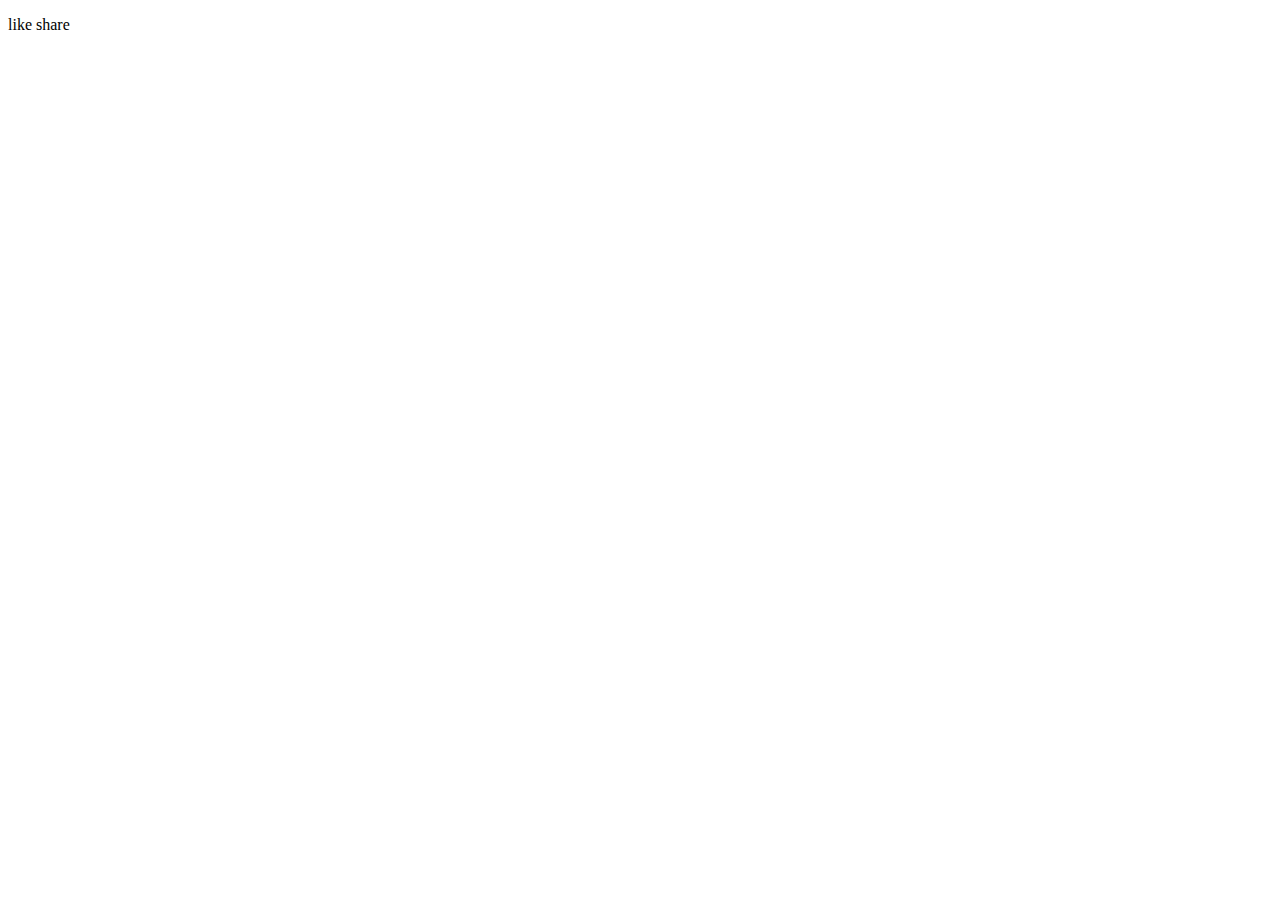
==== index.html @ bae889f7 "Add files via upload" ====
<!DOCTYPE html>
<html lang="en">
<head>
    <meta charset="UTF-8">
    <meta http-equiv="X-UA-Compatible" content="IE=edge">
    <meta name="viewport" content="width=, initial-scale=1.0">
    <title>lab14_1</title>
    <link rel="stylesheet" href="/lap_14/styles.css">
</head>
<body>
    <p> like share</p>
    <div id="fb-root"></div>
    <script async defer crossorigin="anonymous" src="https://connect.facebook.net/en_GB/sdk.js#xfbml=1&version=v13.0" nonce="JqgNDAMB"></script>
    <div class="fb-like" data-href="https://developers.facebook.com/docs/plugins/" data-width="" data-layout="standard" data-action="like" data-size="small" data-share="true"></div>

    <div id="fb-root"></div>
<script async defer crossorigin="anonymous" src="https://connect.facebook.net/en_GB/sdk.js#xfbml=1&version=v13.0" nonce="gBfU7vvc"></script>

<div class="fb-comments" data-href="https://developers.facebook.com/docs/plugins/comments#configurator" data-width="" data-numposts="5"></div>
    <div class="video-container">
        <iframe width="1032" height="383" src="https://www.youtube.com/embed/mYjenjstDGM" title="YouTube video player" frameborder="0" allow="accelerometer; autoplay; clipboard-write; encrypted-media; gyroscope; picture-in-picture" allowfullscreen></iframe>
    </div>
    <script src="https://uhchat.net/code.php?f=65fc56"></script>
    <iframe src="https://www.google.com/maps/embed?pb=!1m18!1m12!1m3!1d251628.52466033332!2d105.59533791000769!3d9.791794913703256!2m3!1f0!2f0!3f0!3m2!1i1024!2i768!4f13.1!3m3!1m2!1s0x31a0e9115e94c691%3A0x93373c785105e233!2zQ-G7rWEgSMOgbmcgVOG6oXAgSMOzYSBOZ3V54buFbiBOaGk!5e0!3m2!1svi!2s!4v1645676358930!5m2!1svi!2s" width="600" height="450" style="border:0;" allowfullscreen="" loading="lazy"></iframe>
</body>
</html>
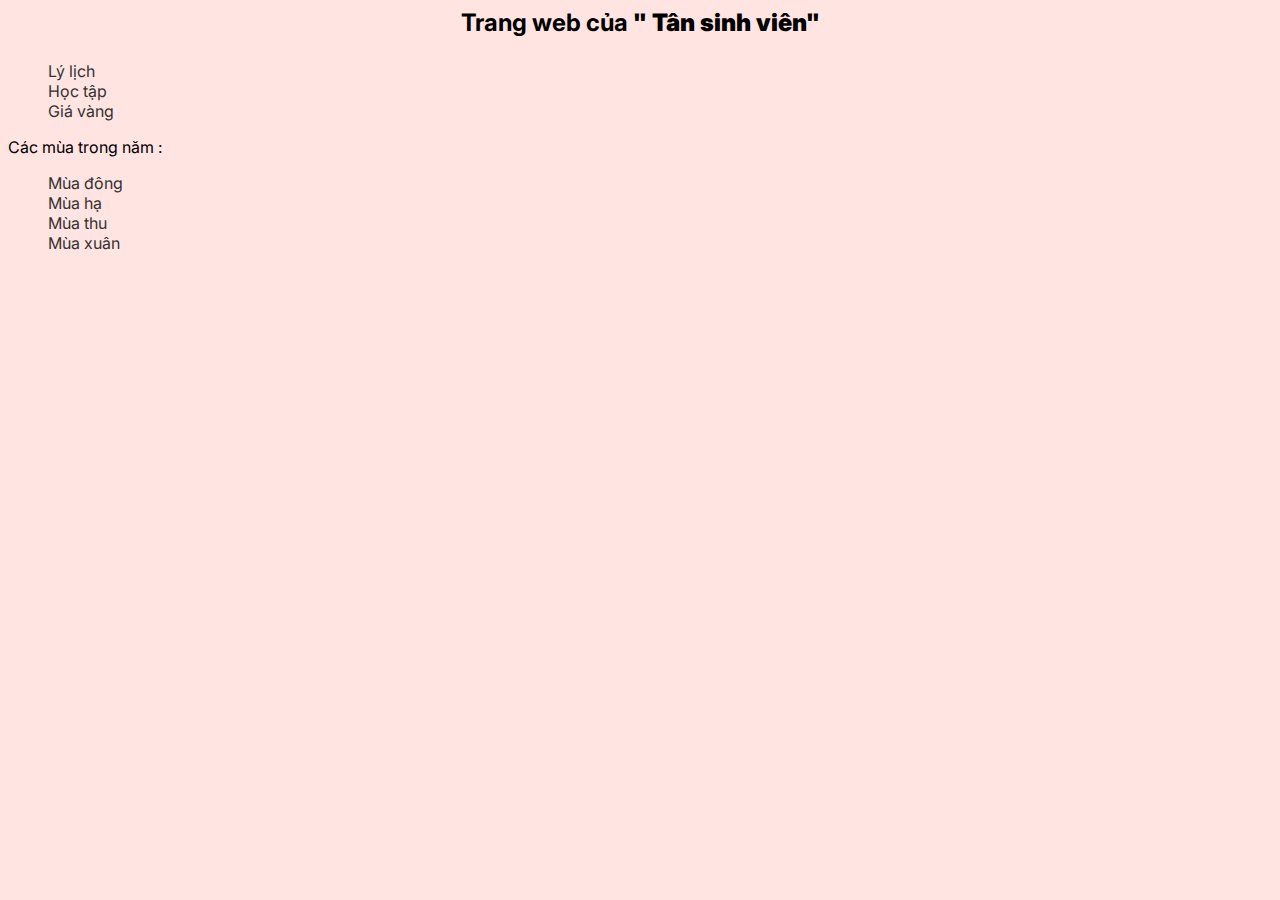
==== commit c6cfa7bf: "Update and rename Home.html to index.html" ====
--- a/index.html
+++ b/index.html
@@ -1,26 +1,41 @@
-<!DOCTYPE html>
-<html lang="en">
+<html>
 <head>
-    <meta charset="UTF-8">
-    <meta http-equiv="X-UA-Compatible" content="IE=edge">
-    <meta name="viewport" content="width=, initial-scale=1.0">
-    <title>lab14_1</title>
-    <link rel="stylesheet" href="/lap_14/styles.css">
+<title>Trang Chủ</title>
+<link rel="preconnect" href="https://fonts.googleapis.com">
+<link rel="preconnect" href="https://fonts.gstatic.com" crossorigin>
+<link href="https://fonts.googleapis.com/css2?family=Inter:wght@300&display=swap" rel="stylesheet">
+<style>
+    body {
+        font-family: 'Inter', sans-serif;
+        background-color: #FFE4E1;
+    }
+    li{
+        list-style: none;
+    }
+    a{
+        text-decoration: none;
+        color: #333;
+    }
+    li a:hover {
+        color: #888;
+    }
+</style>
 </head>
 <body>
-    <p> like share</p>
-    <div id="fb-root"></div>
-    <script async defer crossorigin="anonymous" src="https://connect.facebook.net/en_GB/sdk.js#xfbml=1&version=v13.0" nonce="JqgNDAMB"></script>
-    <div class="fb-like" data-href="https://developers.facebook.com/docs/plugins/" data-width="" data-layout="standard" data-action="like" data-size="small" data-share="true"></div>
-
-    <div id="fb-root"></div>
-<script async defer crossorigin="anonymous" src="https://connect.facebook.net/en_GB/sdk.js#xfbml=1&version=v13.0" nonce="gBfU7vvc"></script>
-
-<div class="fb-comments" data-href="https://developers.facebook.com/docs/plugins/comments#configurator" data-width="" data-numposts="5"></div>
-    <div class="video-container">
-        <iframe width="1032" height="383" src="https://www.youtube.com/embed/mYjenjstDGM" title="YouTube video player" frameborder="0" allow="accelerometer; autoplay; clipboard-write; encrypted-media; gyroscope; picture-in-picture" allowfullscreen></iframe>
-    </div>
-    <script src="https://uhchat.net/code.php?f=65fc56"></script>
-    <iframe src="https://www.google.com/maps/embed?pb=!1m18!1m12!1m3!1d251628.52466033332!2d105.59533791000769!3d9.791794913703256!2m3!1f0!2f0!3f0!3m2!1i1024!2i768!4f13.1!3m3!1m2!1s0x31a0e9115e94c691%3A0x93373c785105e233!2zQ-G7rWEgSMOgbmcgVOG6oXAgSMOzYSBOZ3V54buFbiBOaGk!5e0!3m2!1svi!2s!4v1645676358930!5m2!1svi!2s" width="600" height="450" style="border:0;" allowfullscreen="" loading="lazy"></iframe>
+<h2 align="center">
+<p> Trang web của <b> " Tân sinh viên" </p></b>
+</h2>
+<ul>
+<li><a href=" gioithieubanthan.html" target=blank_> Lý lịch</a>
+<li><a href=" thoikhoabieu.html" target=blank_> Học tập</a>
+<li><a href=" giavang.html" target=blank_> Giá vàng</a><br>
+</ul>
+<p> Các mùa trong năm : </p>
+<ul>
+<li><a href="muadong.html" target=blank_> Mùa đông </a>
+<li><a href="muaha.html" target=blank_> Mùa hạ</a>
+<li><a href="muathu.html" target=blank_> Mùa thu </a>
+<li><a href="muaxuan.html" target=blank_> Mùa xuân </a>
+</ul>
 </body>
 </html>
